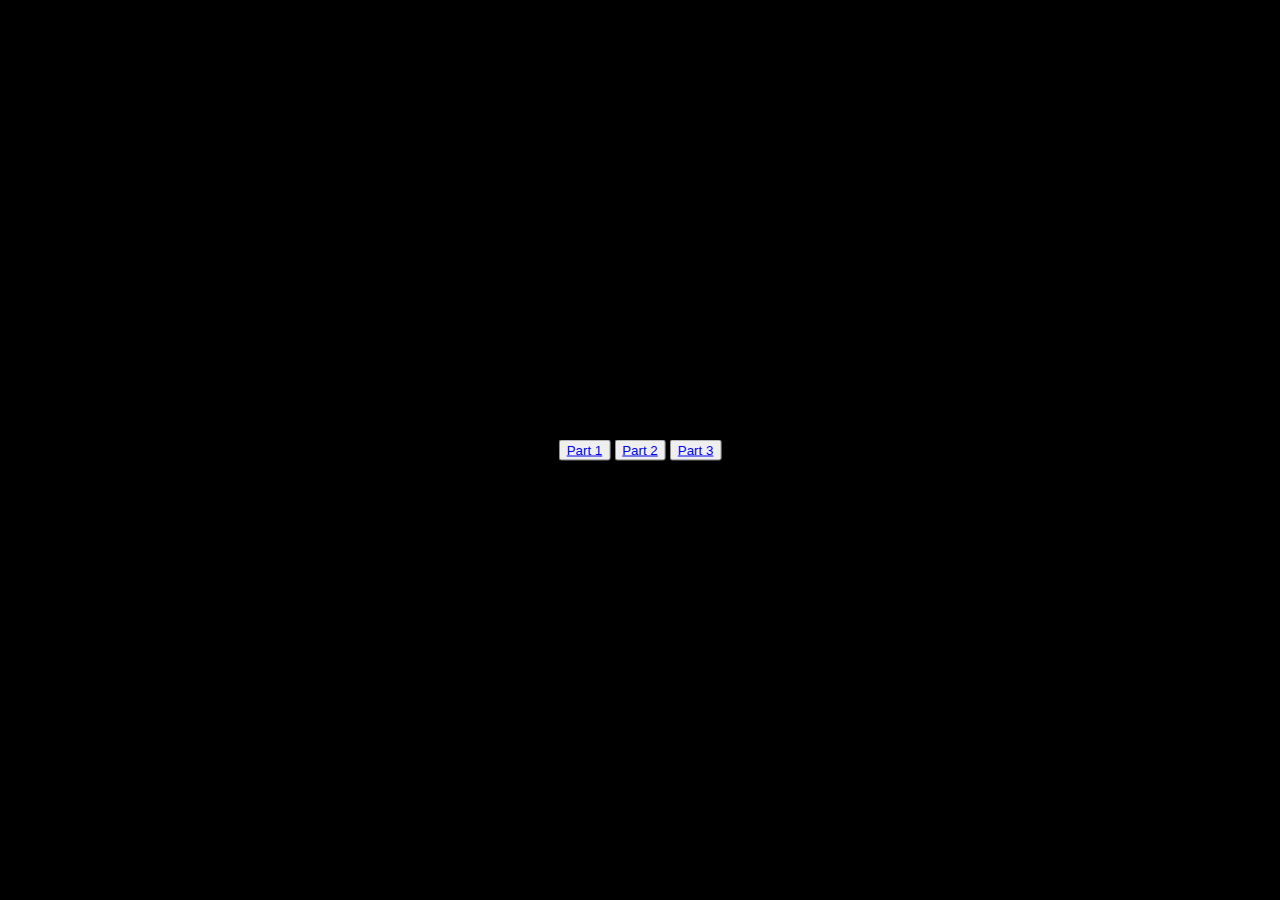
==== index.html @ b6fb06bc "home page" ====
<!DOCTYPE html>
<html lang="en">

<head>
  <meta charset="UTF-8">
  <meta http-equiv="X-UA-Compatible" content="IE=edge">
  <meta name="viewport" content="width=device-width, initial-scale=1.0">
  <title>TP2 - HTML & CSS</title>
  <style>
    .part {
      margin: 0;
      position: absolute;
      top: 50%;
      left: 50%;
      -ms-transform: translate(-50%, -50%);
      transform: translate(-50%, -50%);
    }

    body {
      background-color: black;
    }
  </style>
</head>

<body>
  <div class="part">
    <button><a href="Part1/index.html">Part 1</a></button>
    <button><a href="Part2/index.html">Part 2</a></button>
    <button><a href="Part3/index.html">Part 3</a></button>
  </div>

</body>

</html>
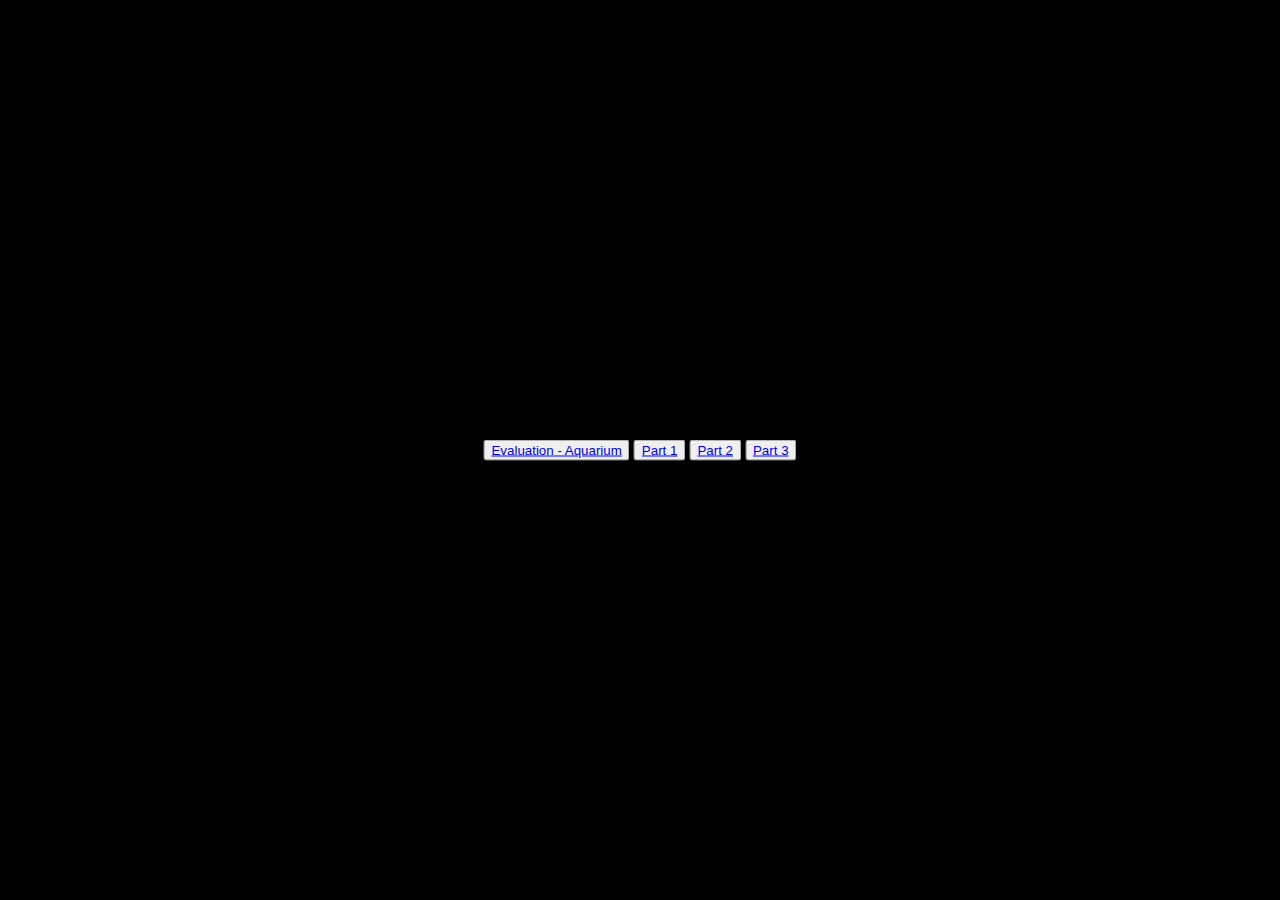
==== commit e71ac752: "update" ====
--- a/index.html
+++ b/index.html
@@ -24,6 +24,7 @@
 
 <body>
   <div class="part">
+    <button><a href="Evaluation/Aquarium/index.html">Evaluation - Aquarium</a></button>
     <button><a href="Part1/index.html">Part 1</a></button>
     <button><a href="Part2/index.html">Part 2</a></button>
     <button><a href="Part3/index.html">Part 3</a></button>
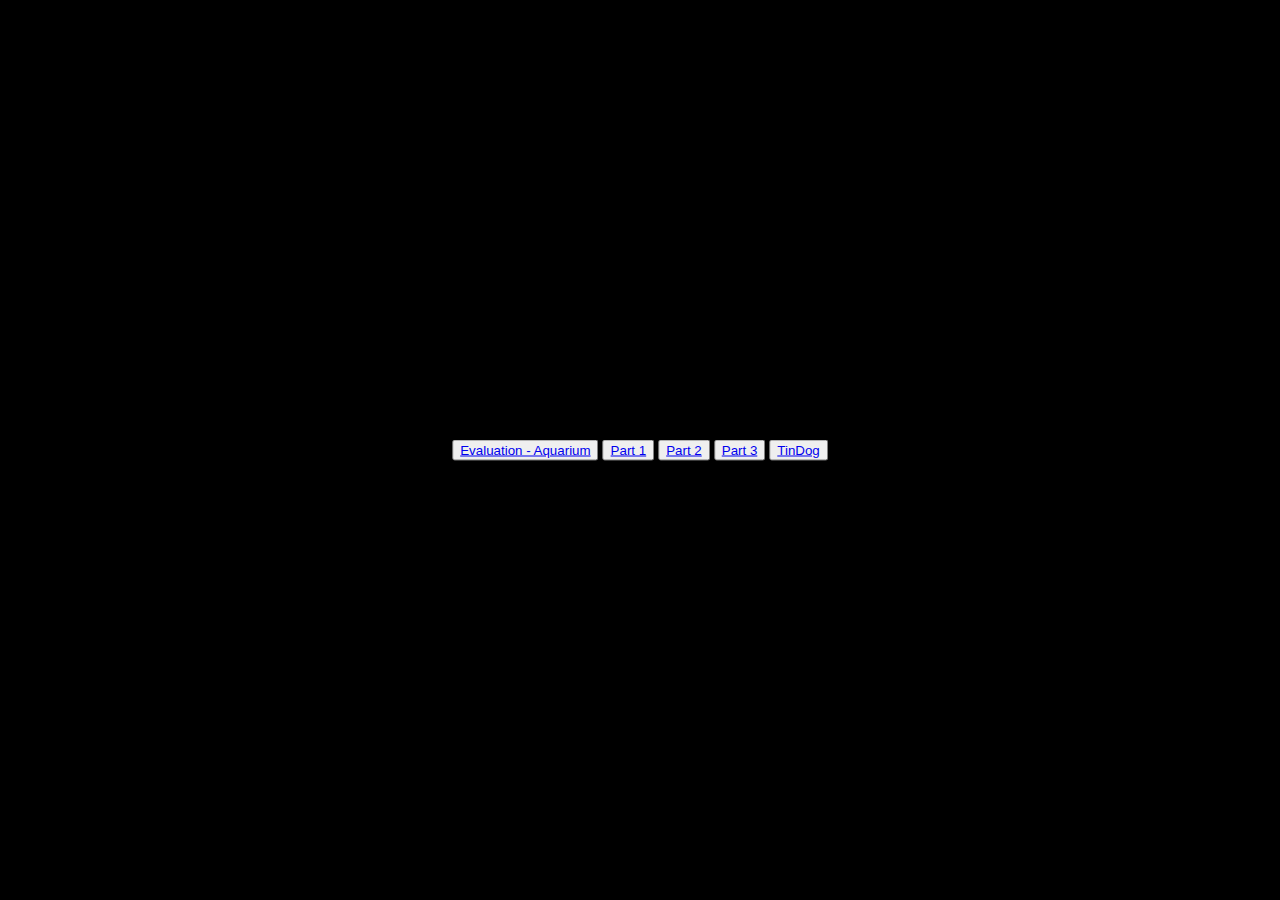
==== commit 56fde1fe: "update" ====
--- a/index.html
+++ b/index.html
@@ -28,6 +28,7 @@
     <button><a href="Part1/index.html">Part 1</a></button>
     <button><a href="Part2/index.html">Part 2</a></button>
     <button><a href="Part3/index.html">Part 3</a></button>
+    <button><a href="TinDog-Start-Here/index.html">TinDog</a></button>
   </div>
 
 </body>
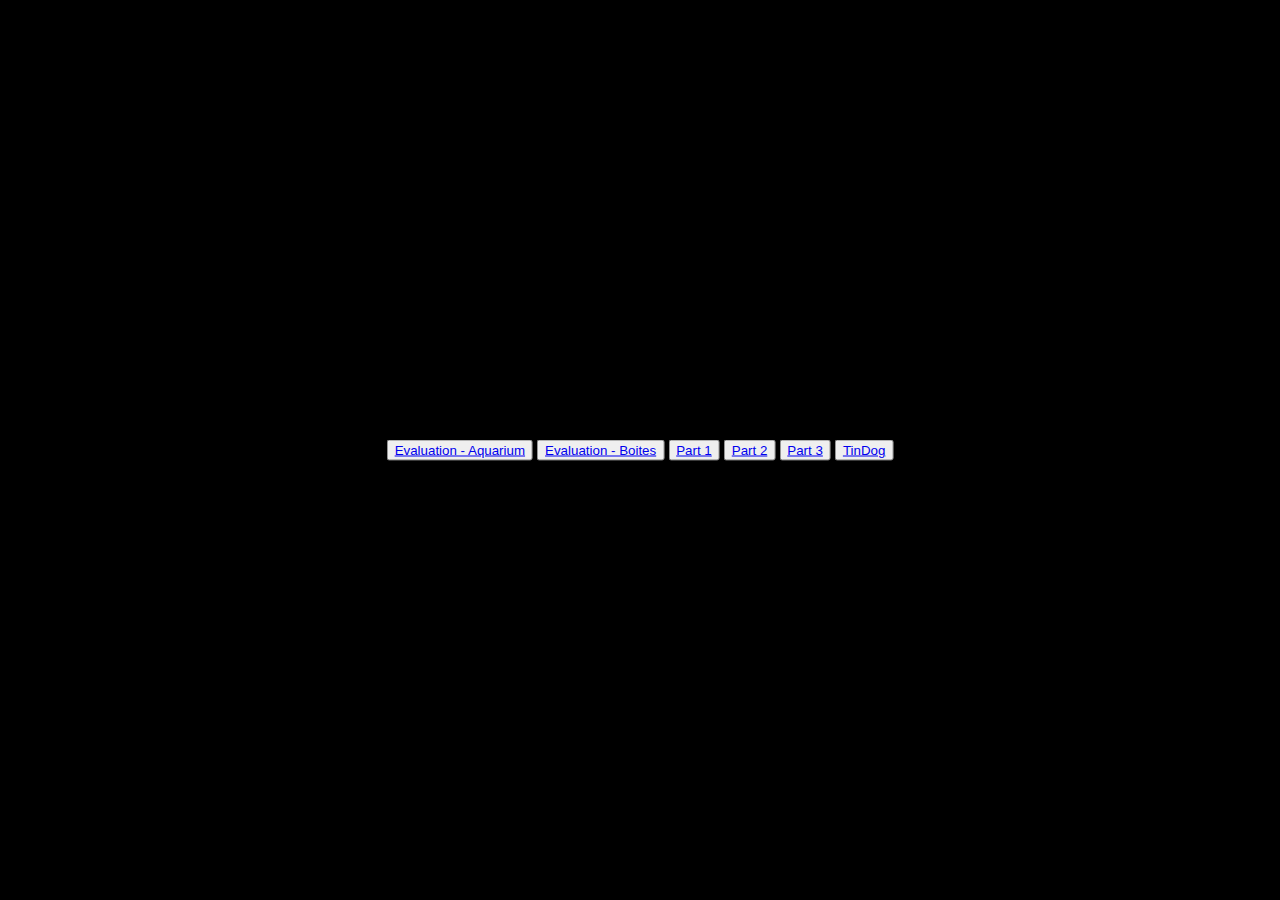
==== commit fcff24a6: "update" ====
--- a/index.html
+++ b/index.html
@@ -25,6 +25,7 @@
 <body>
   <div class="part">
     <button><a href="Evaluation/Aquarium/index.html">Evaluation - Aquarium</a></button>
+    <button><a href="Evaluation/Boites/index.html">Evaluation - Boites</a></button>
     <button><a href="Part1/index.html">Part 1</a></button>
     <button><a href="Part2/index.html">Part 2</a></button>
     <button><a href="Part3/index.html">Part 3</a></button>
